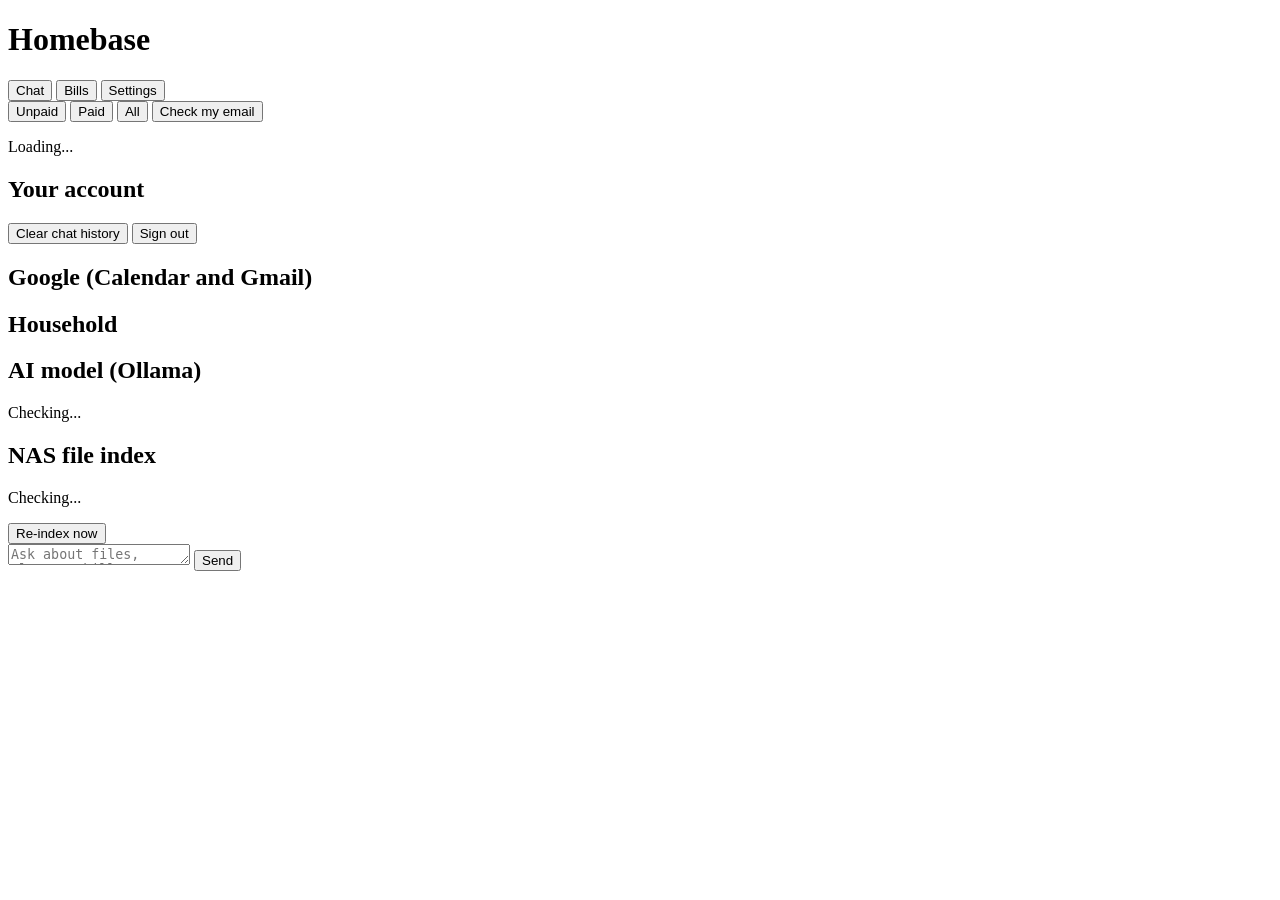
==== homebase/app/static/index.html @ 5b87369d "Add Homebase: self-hosted household assistant for Synology NAS Chat app that runs in Container Manag" ====
<!doctype html>
<html lang="en">
<head>
  <meta charset="utf-8">
  <meta name="viewport" content="width=device-width, initial-scale=1, viewport-fit=cover">
  <title>Homebase</title>
  <link rel="stylesheet" href="/static/style.css">
  <link rel="manifest" href="/static/manifest.json">
  <link rel="icon" href="/static/icon.svg">
  <link rel="apple-touch-icon" href="/static/icon.svg">
  <meta name="apple-mobile-web-app-capable" content="yes">
  <meta name="theme-color" content="#2f6f5e">
</head>
<body>
<div class="app">
  <header>
    <h1 id="appName">Homebase</h1>
    <nav>
      <button data-view="chat" class="active">Chat</button>
      <button data-view="bills">Bills</button>
      <button data-view="settings">Settings</button>
    </nav>
  </header>

  <main id="main">
    <section class="view active" id="view-chat">
      <div id="messages"></div>
    </section>

    <section class="view" id="view-bills">
      <div class="row tabs">
        <button class="btn small" data-bills="unpaid">Unpaid</button>
        <button class="btn small ghost" data-bills="paid">Paid</button>
        <button class="btn small ghost" data-bills="all">All</button>
        <span class="spacer"></span>
        <button class="btn small ghost" id="scanBills">Check my email</button>
      </div>
      <div class="card" id="billList"><p class="muted">Loading...</p></div>
    </section>

    <section class="view" id="view-settings">
      <div class="card">
        <h2>Your account</h2>
        <p class="muted" id="whoami"></p>
        <div class="row">
          <button class="btn small ghost" id="clearChat">Clear chat history</button>
          <button class="btn small ghost" id="logout">Sign out</button>
        </div>
      </div>
      <div class="card">
        <h2>Google (Calendar and Gmail)</h2>
        <p class="muted" id="googleStatus"></p>
        <div class="row" id="googleButtons"></div>
      </div>
      <div class="card">
        <h2>Household</h2>
        <div id="householdList" class="muted"></div>
      </div>
      <div class="card">
        <h2>AI model (Ollama)</h2>
        <p class="muted" id="ollamaStatus">Checking...</p>
      </div>
      <div class="card">
        <h2>NAS file index</h2>
        <p class="muted" id="indexStatus">Checking...</p>
        <button class="btn small ghost" id="reindex">Re-index now</button>
      </div>
    </section>
  </main>

  <form class="composer" id="composer">
    <textarea id="input" rows="1" placeholder="Ask about files, plans or bills..." autocomplete="off"></textarea>
    <button class="btn" id="send" type="submit">Send</button>
  </form>
</div>
<script src="/static/app.js"></script>
</body>
</html>
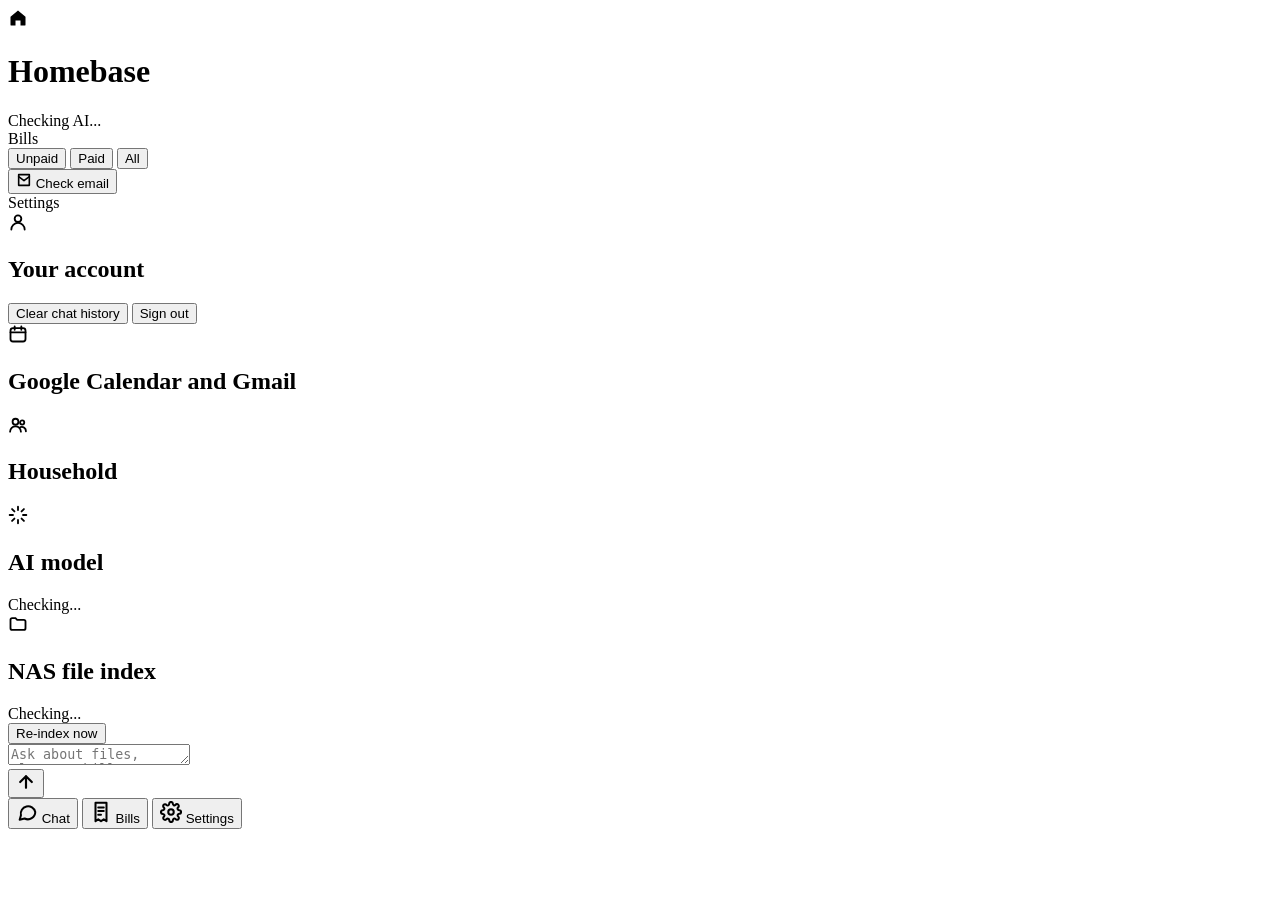
==== commit cc59e160: "Homebase: modern colourful UI redesign Gradient brand colours, bottom tab bar, welcome screen with c" ====
--- a/homebase/app/static/index.html
+++ b/homebase/app/static/index.html
@@ -4,22 +4,26 @@
   <meta charset="utf-8">
   <meta name="viewport" content="width=device-width, initial-scale=1, viewport-fit=cover">
   <title>Homebase</title>
+  <link rel="preconnect" href="https://fonts.googleapis.com">
+  <link rel="preconnect" href="https://fonts.gstatic.com" crossorigin>
+  <link href="https://fonts.googleapis.com/css2?family=Plus+Jakarta+Sans:wght@400;600;700;800&display=swap" rel="stylesheet">
   <link rel="stylesheet" href="/static/style.css">
   <link rel="manifest" href="/static/manifest.json">
   <link rel="icon" href="/static/icon.svg">
   <link rel="apple-touch-icon" href="/static/icon.svg">
   <meta name="apple-mobile-web-app-capable" content="yes">
-  <meta name="theme-color" content="#2f6f5e">
+  <meta name="theme-color" content="#7c3aed">
 </head>
 <body>
 <div class="app">
   <header>
-    <h1 id="appName">Homebase</h1>
-    <nav>
-      <button data-view="chat" class="active">Chat</button>
-      <button data-view="bills">Bills</button>
-      <button data-view="settings">Settings</button>
-    </nav>
+    <div class="logo">
+      <svg width="20" height="20" viewBox="0 0 24 24" fill="currentColor"><path d="M3 10.5 12 3l9 7.5V20a1 1 0 0 1-1 1h-5v-6H9v6H4a1 1 0 0 1-1-1z"/></svg>
+    </div>
+    <div class="brand">
+      <h1 id="appName">Homebase</h1>
+      <div class="status"><span class="dot" id="aiDot"></span><span id="aiText">Checking AI...</span></div>
+    </div>
   </header>
 
   <main id="main">
@@ -28,50 +32,98 @@
     </section>
 
     <section class="view" id="view-bills">
-      <div class="row tabs">
-        <button class="btn small" data-bills="unpaid">Unpaid</button>
-        <button class="btn small ghost" data-bills="paid">Paid</button>
-        <button class="btn small ghost" data-bills="all">All</button>
+      <div class="page-title">Bills</div>
+      <div class="stats" id="billStats"></div>
+      <div class="bills-bar">
+        <div class="seg">
+          <button data-bills="unpaid" class="on">Unpaid</button>
+          <button data-bills="paid">Paid</button>
+          <button data-bills="all">All</button>
+        </div>
         <span class="spacer"></span>
-        <button class="btn small ghost" id="scanBills">Check my email</button>
+        <button class="btn small" id="scanBills">
+          <svg width="16" height="16" viewBox="0 0 24 24" fill="none" stroke="currentColor" stroke-width="2.4" stroke-linecap="round" stroke-linejoin="round"><path d="M4 4h16v16H4z"/><path d="m4 7 8 6 8-6"/></svg>
+          <span>Check email</span>
+        </button>
       </div>
-      <div class="card" id="billList"><p class="muted">Loading...</p></div>
+      <div id="billList"></div>
     </section>
 
     <section class="view" id="view-settings">
+      <div class="page-title">Settings</div>
       <div class="card">
-        <h2>Your account</h2>
-        <p class="muted" id="whoami"></p>
+        <div class="card-head">
+          <div class="ic c-violet" style="background:var(--violet-soft);color:var(--violet)">
+            <svg width="20" height="20" viewBox="0 0 24 24" fill="none" stroke="currentColor" stroke-width="2.2" stroke-linecap="round"><circle cx="12" cy="8" r="4"/><path d="M4 21a8 8 0 0 1 16 0"/></svg>
+          </div>
+          <div><h2>Your account</h2><div class="muted" id="whoami"></div></div>
+        </div>
         <div class="row">
           <button class="btn small ghost" id="clearChat">Clear chat history</button>
           <button class="btn small ghost" id="logout">Sign out</button>
         </div>
       </div>
       <div class="card">
-        <h2>Google (Calendar and Gmail)</h2>
-        <p class="muted" id="googleStatus"></p>
+        <div class="card-head">
+          <div class="ic" style="background:var(--pink-soft);color:var(--pink)">
+            <svg width="20" height="20" viewBox="0 0 24 24" fill="none" stroke="currentColor" stroke-width="2.2" stroke-linecap="round"><rect x="3" y="5" width="18" height="16" rx="3"/><path d="M3 10h18M8 3v4M16 3v4"/></svg>
+          </div>
+          <div><h2>Google Calendar and Gmail</h2><div class="muted" id="googleStatus"></div></div>
+        </div>
         <div class="row" id="googleButtons"></div>
       </div>
       <div class="card">
-        <h2>Household</h2>
-        <div id="householdList" class="muted"></div>
+        <div class="card-head">
+          <div class="ic" style="background:var(--green-soft);color:var(--green)">
+            <svg width="20" height="20" viewBox="0 0 24 24" fill="none" stroke="currentColor" stroke-width="2.2" stroke-linecap="round"><circle cx="9" cy="8" r="3.5"/><circle cx="17" cy="9" r="2.5"/><path d="M2.5 20a6.5 6.5 0 0 1 13 0M15 14.5a5 5 0 0 1 6.5 5"/></svg>
+          </div>
+          <h2>Household</h2>
+        </div>
+        <div id="householdList"></div>
       </div>
       <div class="card">
-        <h2>AI model (Ollama)</h2>
-        <p class="muted" id="ollamaStatus">Checking...</p>
+        <div class="card-head">
+          <div class="ic" style="background:var(--amber-soft);color:var(--amber)">
+            <svg width="20" height="20" viewBox="0 0 24 24" fill="none" stroke="currentColor" stroke-width="2.2" stroke-linecap="round"><path d="M12 2v4M12 18v4M4.9 4.9l2.8 2.8M16.3 16.3l2.8 2.8M2 12h4M18 12h4M4.9 19.1l2.8-2.8M16.3 7.7l2.8-2.8"/></svg>
+          </div>
+          <div><h2>AI model</h2><div class="muted" id="ollamaStatus">Checking...</div></div>
+        </div>
       </div>
       <div class="card">
-        <h2>NAS file index</h2>
-        <p class="muted" id="indexStatus">Checking...</p>
+        <div class="card-head">
+          <div class="ic" style="background:var(--blue-soft);color:var(--blue)">
+            <svg width="20" height="20" viewBox="0 0 24 24" fill="none" stroke="currentColor" stroke-width="2.2" stroke-linecap="round"><path d="M3 7a2 2 0 0 1 2-2h4l2 2h8a2 2 0 0 1 2 2v8a2 2 0 0 1-2 2H5a2 2 0 0 1-2-2z"/></svg>
+          </div>
+          <div><h2>NAS file index</h2><div class="muted" id="indexStatus">Checking...</div></div>
+        </div>
         <button class="btn small ghost" id="reindex">Re-index now</button>
       </div>
     </section>
   </main>
 
   <form class="composer" id="composer">
-    <textarea id="input" rows="1" placeholder="Ask about files, plans or bills..." autocomplete="off"></textarea>
-    <button class="btn" id="send" type="submit">Send</button>
+    <div class="field">
+      <textarea id="input" rows="1" placeholder="Ask about files, plans or bills..." autocomplete="off"></textarea>
+    </div>
+    <button class="send" id="send" type="submit" aria-label="Send">
+      <svg width="20" height="20" viewBox="0 0 24 24" fill="none" stroke="currentColor" stroke-width="2.6" stroke-linecap="round" stroke-linejoin="round"><path d="M12 19V5M5 12l7-7 7 7"/></svg>
+    </button>
   </form>
+
+  <nav class="tabbar">
+    <button data-view="chat" class="active">
+      <span class="ic"><svg width="22" height="22" viewBox="0 0 24 24" fill="none" stroke="currentColor" stroke-width="2.2" stroke-linecap="round" stroke-linejoin="round"><path d="M21 12a8 8 0 0 1-11.6 7.1L4 20.5l1.4-4.9A8 8 0 1 1 21 12z"/></svg></span>
+      Chat
+    </button>
+    <button data-view="bills">
+      <span class="ic"><svg width="22" height="22" viewBox="0 0 24 24" fill="none" stroke="currentColor" stroke-width="2.2" stroke-linecap="round" stroke-linejoin="round"><path d="M6 2h12v20l-3-2-3 2-3-2-3 2z"/><path d="M9 7h6M9 11h6M9 15h3"/></svg></span>
+      Bills
+    </button>
+    <button data-view="settings">
+      <span class="ic"><svg width="22" height="22" viewBox="0 0 24 24" fill="none" stroke="currentColor" stroke-width="2.2" stroke-linecap="round" stroke-linejoin="round"><circle cx="12" cy="12" r="3"/><path d="M19.4 15a1.7 1.7 0 0 0 .3 1.8l.1.1a2 2 0 1 1-2.8 2.8l-.1-.1a1.7 1.7 0 0 0-1.8-.3 1.7 1.7 0 0 0-1 1.5V21a2 2 0 1 1-4 0v-.1a1.7 1.7 0 0 0-1.1-1.5 1.7 1.7 0 0 0-1.8.3l-.1.1a2 2 0 1 1-2.8-2.8l.1-.1a1.7 1.7 0 0 0 .3-1.8 1.7 1.7 0 0 0-1.5-1H3a2 2 0 1 1 0-4h.1a1.7 1.7 0 0 0 1.5-1.1 1.7 1.7 0 0 0-.3-1.8l-.1-.1a2 2 0 1 1 2.8-2.8l.1.1a1.7 1.7 0 0 0 1.8.3H9a1.7 1.7 0 0 0 1-1.5V3a2 2 0 1 1 4 0v.1a1.7 1.7 0 0 0 1 1.5 1.7 1.7 0 0 0 1.8-.3l.1-.1a2 2 0 1 1 2.8 2.8l-.1.1a1.7 1.7 0 0 0-.3 1.8V9a1.7 1.7 0 0 0 1.5 1H21a2 2 0 1 1 0 4h-.1a1.7 1.7 0 0 0-1.5 1z"/></svg></span>
+      Settings
+    </button>
+  </nav>
 </div>
 <script src="/static/app.js"></script>
 </body>
